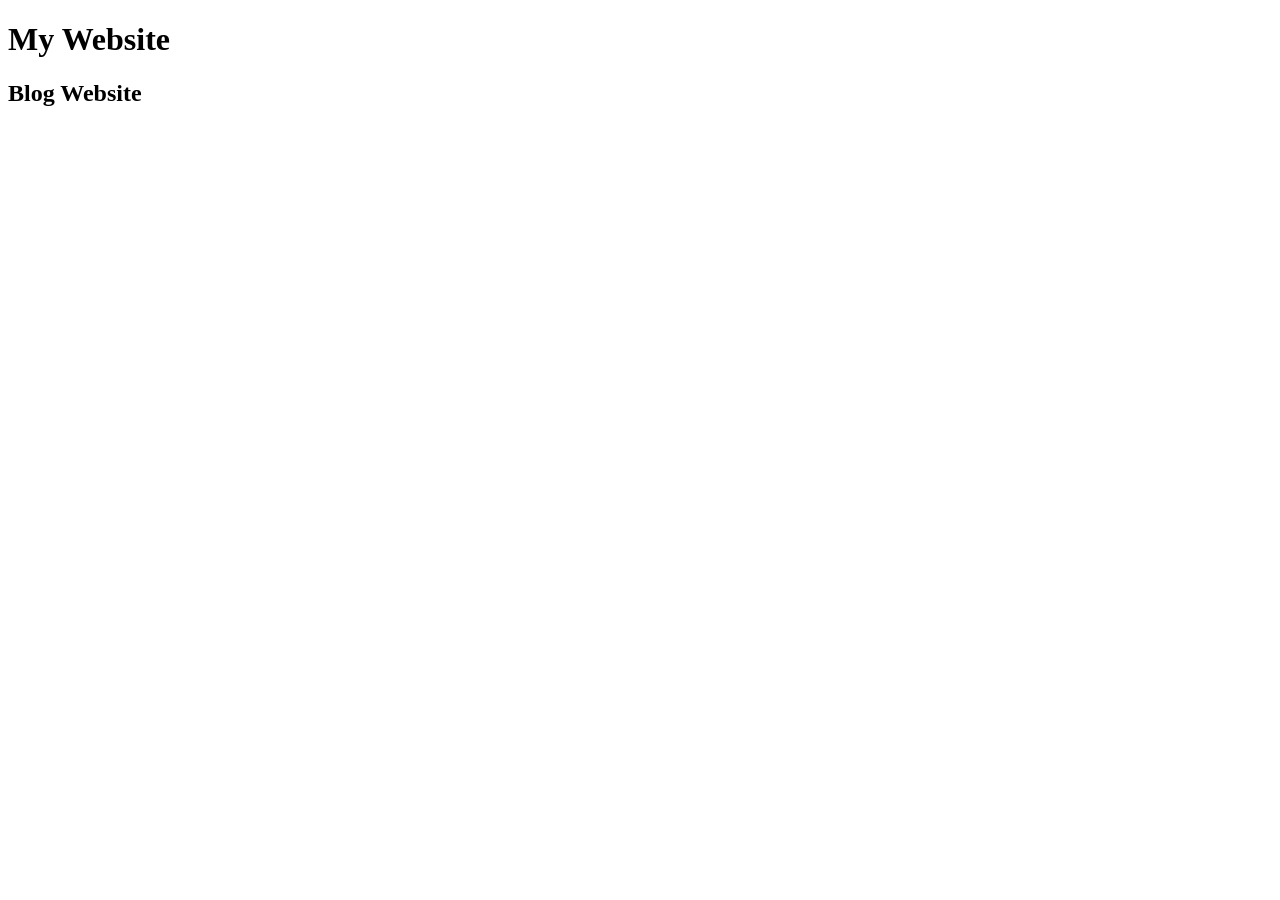
==== index.html @ 6acee8cc "initial commit" ====
<!DOCTYPE html>
<html lang="en">
<head>
    <meta charset="UTF-8">
    <meta name="viewport" content="width=device-width, initial-scale=1.0">
    <title>Document</title>
    <!-- <script src="./chapter-1/script.js"></script> -->
</head>
<body>
    <!-- <script src="./chapter-1/script.js"></script> -->

    <h1>My Website</h1>

    <!-- <script src="./chapter-1/script.js"></script> -->
    
    <h2>Blog Website</h2>

    <!-- <script src="./chapter-1/script.js"></script> -->
    
    <!-- <script src="./chapter-2/script-2.js"></script> -->

    <!-- <script src="./chapter-3/script-3.js"></script> -->
     
    <!-- <script src="./chapter-4/script-4.js"></script> -->
     
    <!-- <script src="./chapter-5/script-5.js"></script> -->

    <!-- <script src="./chapter-06/script-6.js"></script> -->
<!-- 
    <script src="chapter-09-11/script-9-11.js"></script> -->
    
    <script src="chapter-12-13/script-12-13.js"></script> 

</body>
</html>
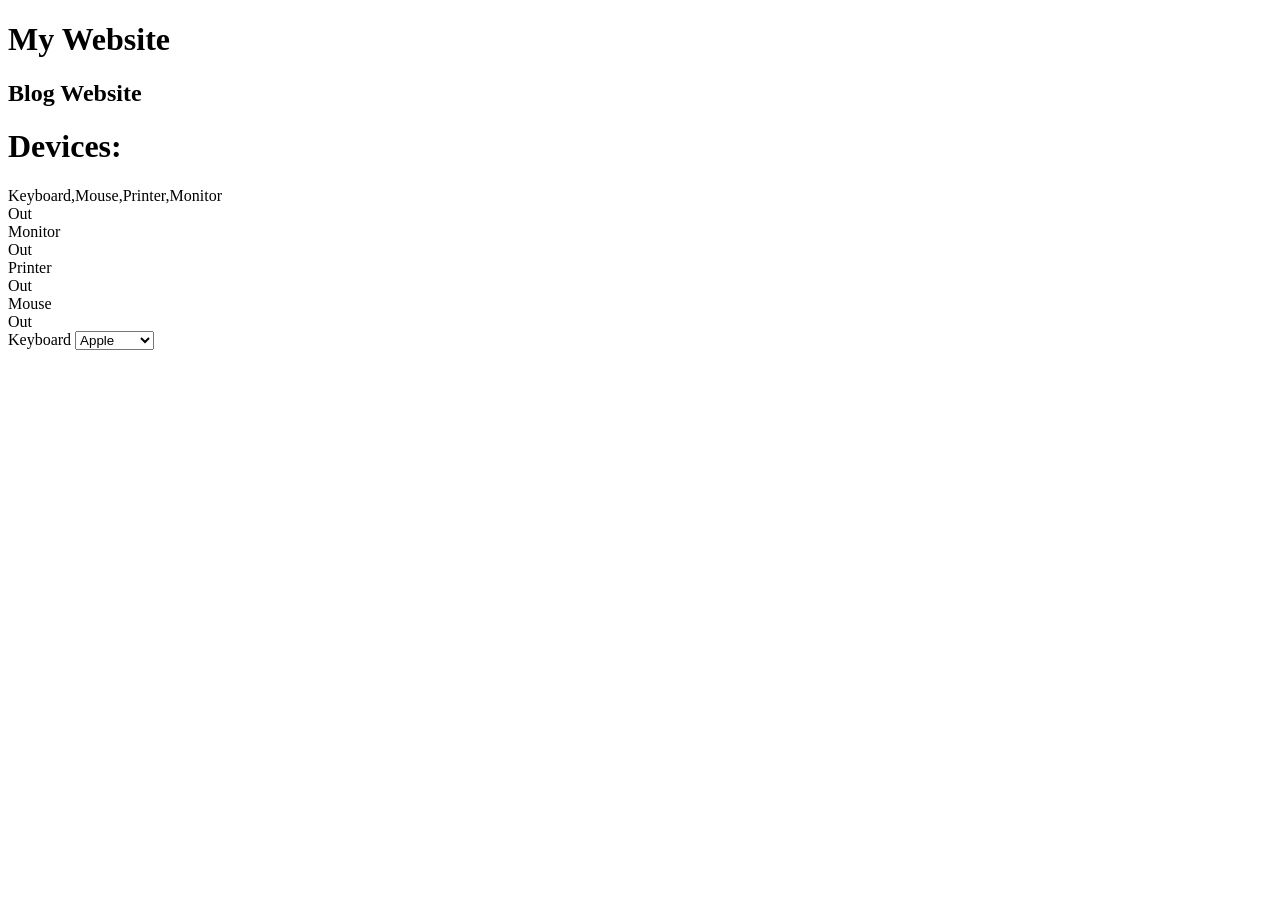
==== commit e21e8910: "updated" ====
--- a/index.html
+++ b/index.html
@@ -28,8 +28,11 @@
     <!-- <script src="./chapter-06/script-6.js"></script> -->
 <!-- 
     <script src="chapter-09-11/script-9-11.js"></script> -->
+<!--     
+    <script src="chapter-12-13/script-12-13.js"></script>  -->
+
     
-    <script src="chapter-12-13/script-12-13.js"></script> 
+    <script src="chapter-14-16/script-14-16.js"></script> 
 
 </body>
 </html>
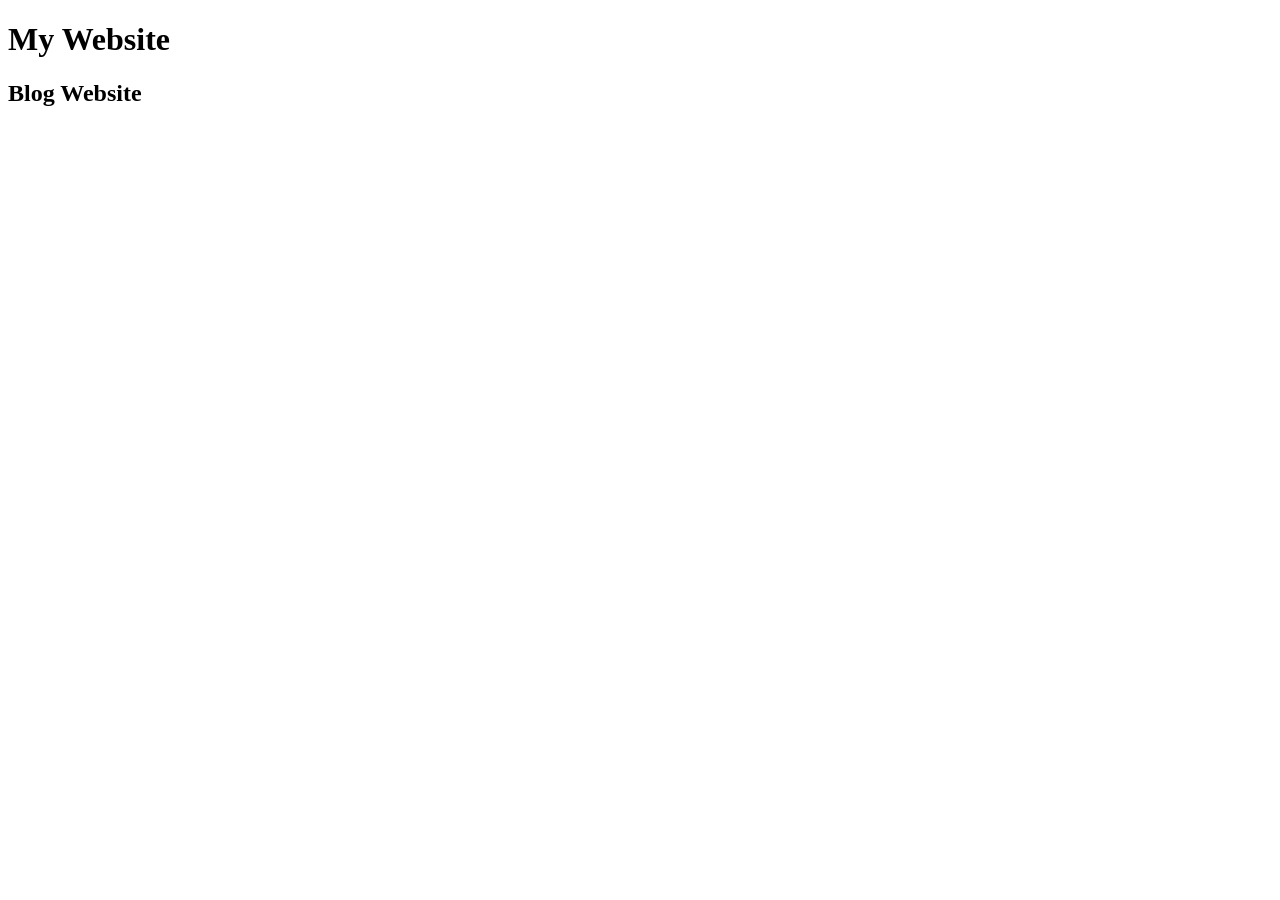
==== commit e300e1c4: "added 14-16" ====
--- a/index.html
+++ b/index.html
@@ -32,7 +32,9 @@
     <script src="chapter-12-13/script-12-13.js"></script>  -->
 
     
-    <script src="chapter-14-16/script-14-16.js"></script> 
+    <!-- <script src="chapter-14-16/script-14-16.js"></script> 
+     -->
+    <script src="chapter-17-20/script-17-20.js"></script> 
 
 </body>
 </html>
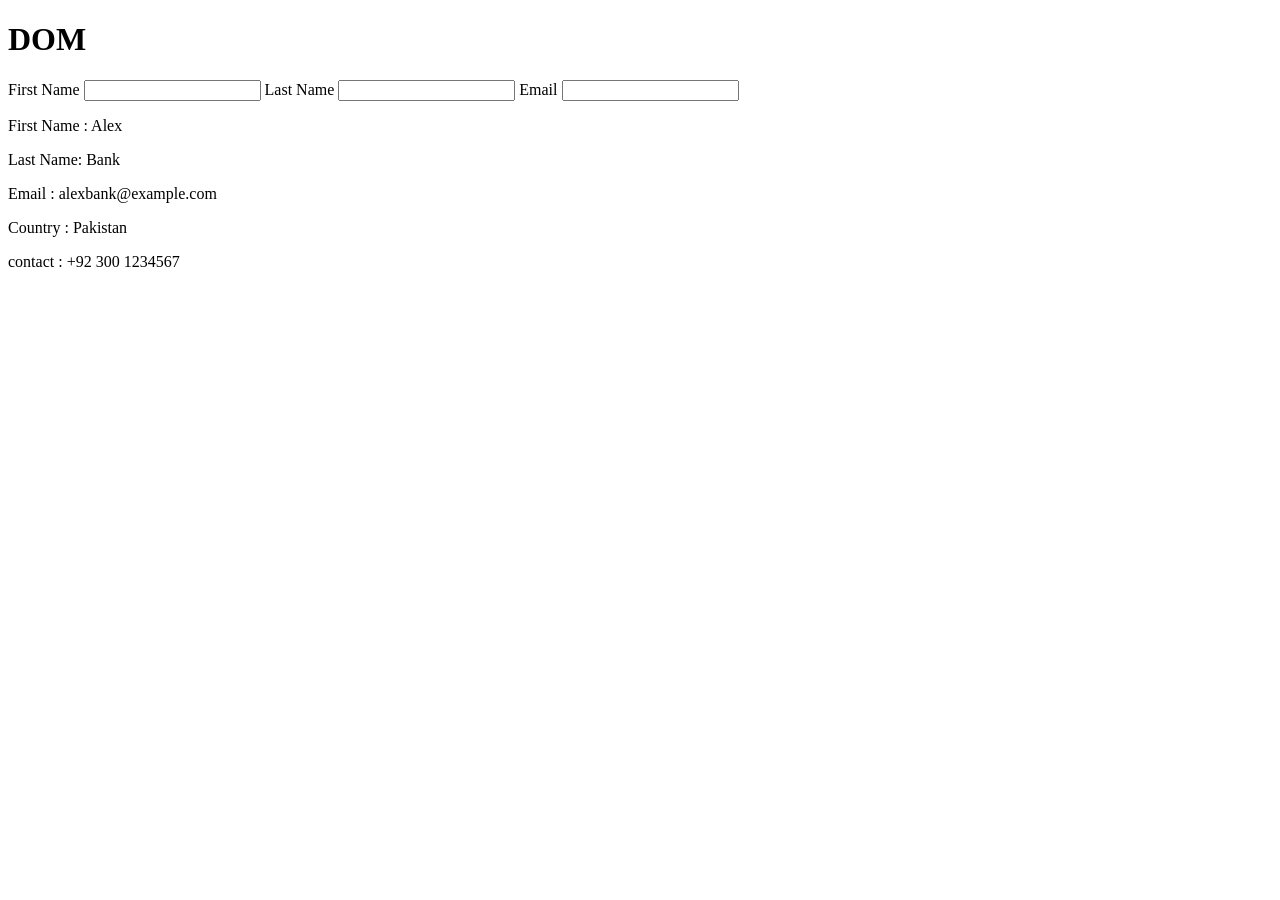
==== commit bb7cd897: "Done!" ====
--- a/index.html
+++ b/index.html
@@ -1,40 +1,243 @@
 <!DOCTYPE html>
 <html lang="en">
+
 <head>
     <meta charset="UTF-8">
     <meta name="viewport" content="width=device-width, initial-scale=1.0">
     <title>Document</title>
+    <link rel="stylesheet" href="style.css">
     <!-- <script src="./chapter-1/script.js"></script> -->
 </head>
+
 <body>
     <!-- <script src="./chapter-1/script.js"></script> -->
 
-    <h1>My Website</h1>
-
-    <!-- <script src="./chapter-1/script.js"></script> -->
-    
-    <h2>Blog Website</h2>
-
-    <!-- <script src="./chapter-1/script.js"></script> -->
-    
+    <!-- <script src="./chapter-1/script.js"></script> -->
+
+    <!-- <script src="./chapter-1/script.js"></script> -->
+
     <!-- <script src="./chapter-2/script-2.js"></script> -->
 
     <!-- <script src="./chapter-3/script-3.js"></script> -->
-     
+
     <!-- <script src="./chapter-4/script-4.js"></script> -->
-     
+
     <!-- <script src="./chapter-5/script-5.js"></script> -->
 
     <!-- <script src="./chapter-06/script-6.js"></script> -->
-<!-- 
+    <!-- 
     <script src="chapter-09-11/script-9-11.js"></script> -->
-<!--     
+    <!--     
     <script src="chapter-12-13/script-12-13.js"></script>  -->
 
-    
+
     <!-- <script src="chapter-14-16/script-14-16.js"></script> 
      -->
-    <script src="chapter-17-20/script-17-20.js"></script> 
+    <!-- <script src="chapter-17-20/script-17-20.js"></script>  -->
+
+    <!-- <script src="chapter-21-25/script-21-25.js"></script>  -->
+
+    <!-- <script src="chapter-26-30/script-26-30.js"></script> -->
+
+    <!-- <script src="chapter-31-34/script-31-34.js"></script> -->
+
+    <!-- <script src="chapter-35-38/script-35-38.js"></script> -->
+
+    <!-- <script src="chapter-39-42/script-39-42.js"></script> -->
+
+    <!-- <a onclick="next()">Next page</a>
+    
+    <div class="mobiles">
+        
+        <img src="./2 mob.webp" alt="mob2" onclick="purchase()">
+        <img src="./2 mob.webp" alt="mob2" onclick="purchase()">
+        <img src="./2 mob.webp" alt="mob2" onclick="purchase()">
+        <img src="./2 mob.webp" alt="mob2" onclick="purchase()">
+        
+    </div>
+    
+    <div class="table">
+        <table>
+            <tr>
+                <th>Index</th>
+                <th>Name</th>
+                <th>Class</th>
+                
+            </tr>
+            <tr>
+                <td>0</td>
+                <td>Jhone</td>
+                <td>10</td>
+                <td><button onclick="deletePart(this)">delete</button></td>
+            </tr>
+            <tr>
+                <td>1</td>
+                <td>Doe</td>
+                <td>9</td>
+                <td><button onclick="deletePart(this)">delete</button></td>
+            </tr>
+            <tr>
+                <td>2</td>
+                <td>Mark</td>
+                <td>10</td>
+                <td><button onclick="deletePart(this)">delete</button></td>
+            </tr>
+            <tr>
+                <td>3</td>
+                <td>James</td>
+                <td>8</td>
+                <td><button onclick="deletePart(this)">delete</button></td>
+            </tr>
+            <tr>
+                <td>4</td>
+                <td>Jhone</td>
+                <td>10</td>
+                <td><button onclick="deletePart(this)">delete</button></td>
+            </tr>
+            <tr>
+                <td>5</td>
+                <td>Doe</td>
+                <td>9</td>
+                <td><button onclick="deletePart(this)">delete</button></td>
+            </tr>
+            <tr>
+                <td>6</td>
+                <td>Mark</td>
+                <td>10</td>
+                <td><button onclick="deletePart(this)">delete</button></td>
+            </tr>
+            <tr>
+                <td>7</td>
+                <td>James</td>
+                <td>8</td>
+                 <td><button onclick="deletePart(this)">delete</button></td>
+                </tr>
+            </table>
+        </div>
+        <div class="centre">
+            <img alt="centre" onmouseout="this.src='./OIP.webp'" onmouseover="this.src='./csm_Mi_9_Lite_2_ce2b8fc917.jpg'">
+        </div>
+        <div class="counter">
+            <h5>Counter</h5>
+            <button onclick="decrement()">-</button>
+            <button onclick="increment()">+</button>
+            <span id="counter">0</span>
+        </div> -->
+
+    <!-- <script src="chapter-43-48/script-43-48.js"></script> -->
+    <!-- 
+        <form id="signupForm">
+            <input type="text" id="name" placeholder="your name">
+            <br>
+            <input type="email" id="email" placeholder="your email">
+            <br>
+            <input type="password" id="password" placeholder="your password">
+                <br>
+                <button type="submit">Sign Up</button>
+        </form>
+
+        <div id="result"></div>
+        <h6>rules and regulations apply</h6>
+        <p id="content">Lorem ipsum dolor sit amet consectetur adipisicing elit.</p>
+        <button id="more" onclick="moreContent()">see more</button>
+
+        
+    <div class="table">
+        <table>
+            <tr>
+                <th>Index</th>
+                <th>Name</th>
+                <th>Class</th>
+                
+            </tr>
+            <tr>
+                <td>0</td>
+                <td>Jhone</td>
+                <td>10</td>
+                <td><button onclick="deletePart(this)">delete</button></td>
+                <td><button onclick="editPart(this)">edit</button></td>
+                          <td><button onclick="deletePart(this)">delete</button></td>
+                <td><button onclick="editPart(this)">edit</button></td>
+            </tr>
+            <tr>
+                <td>4</td>
+                <td>Jhone</td>
+                <td>10</td>
+                <td><button onclick="deletePart(this)">delete</button></td>
+                <td><button onclick="editPart(this)">edit</button></td>
+            </tr>
+            <tr>
+                <td>5</td>
+                <td>Doe</td>
+                <td>9</td>
+                <td><button onclick="deletePart(this)">delete</button></td>
+                <td><button onclick="editPart(this)">edit</button></td>
+            </tr>
+            <tr>
+                <td>6</td>
+                <td>Mark</td>
+                <td>10</td>
+                <td><button onclick="deletePart(this)">delete</button></td>
+                <td><button onclick="editPart(this)">edit</button></td>
+            </tr>
+            <tr>
+                <td>7</td>
+                <td>James</td>
+                <td>8</td>
+                <td><button onclick="deletePart(this)">delete</button></td>
+                <td><button onclick="editPart(this)">edit</button></td>
+                </tr>
+            </table>
+        </div>  </tr>
+            <tr>
+                <td>1</td>
+                <td>Doe</td>
+                <td>9</td>
+                <td><button onclick="deletePart(this)">delete</button></td>
+                <td><button onclick="editPart(this)">edit</button></td>
+            </tr>
+            <tr>
+                <td>2</td>
+                <td>Mark</td>
+                <td>10</td>
+                <td><button onclick="deletePart(this)">delete</button></td>
+                <td><button onclick="editPart(this)">edit</button></td>
+            </tr>
+            <tr>
+                <td>3</td>
+                <td>James</td>
+                <td>8</td>
+                <td><button onclick="deletePart(this)">delete</button></td>
+                <td><button onclick="editPart(this)">edit</button></td>
+            </tr>
+
+            
+
+
+             <script src="chapter-49-52/script-49-52.js"></script> -->
+
+    <div>
+        <h1> DOM </h1>
+        <div id=”form-content” class=”content”>
+            <label for=”first-name”>First Name</label>
+            <input type=”text” id=”first-name” />
+            <label for=”last-name”>Last Name</label>
+            <input type=”text” id=”last-name” />
+            <label for=”email”>Email</label>
+            <input type=”text” id=”email” />
+        </div>
+        <div id=”main-content” class=”content”>
+            <p class=”render”> First Name : Alex</p>
+            <p class=”render” id=”lastName”>Last Name: Bank</p>
+            <p class=”render”> Email : alexbank@example.com</p>
+            <p class=”render”> Country : Pakistan </p>
+            <p class=”render”> contact : +92 300 1234567</p>
+        </div>
+    </div>
+
+    <script src="chapter-58-67/script-58-67.js"></script>
+
 
 </body>
+
 </html>
--- a/style.css
+++ b/style.css
@@ -0,0 +1,25 @@
+.mobiles {
+    display: flex;
+    width: 90vw;
+    justify-content: center;
+    gap: 10px;
+}
+.mobiles img {
+    height: 8rem;
+    border: 1px solid black;
+
+}
+.centre {
+    display: flex;
+    justify-content: center;
+    height: 8rem;
+}
+
+#signupForm {
+    display: flex;
+    margin: auto;
+    flex-direction: column;
+    width: 20vw;
+    gap: 10px;
+}
+
